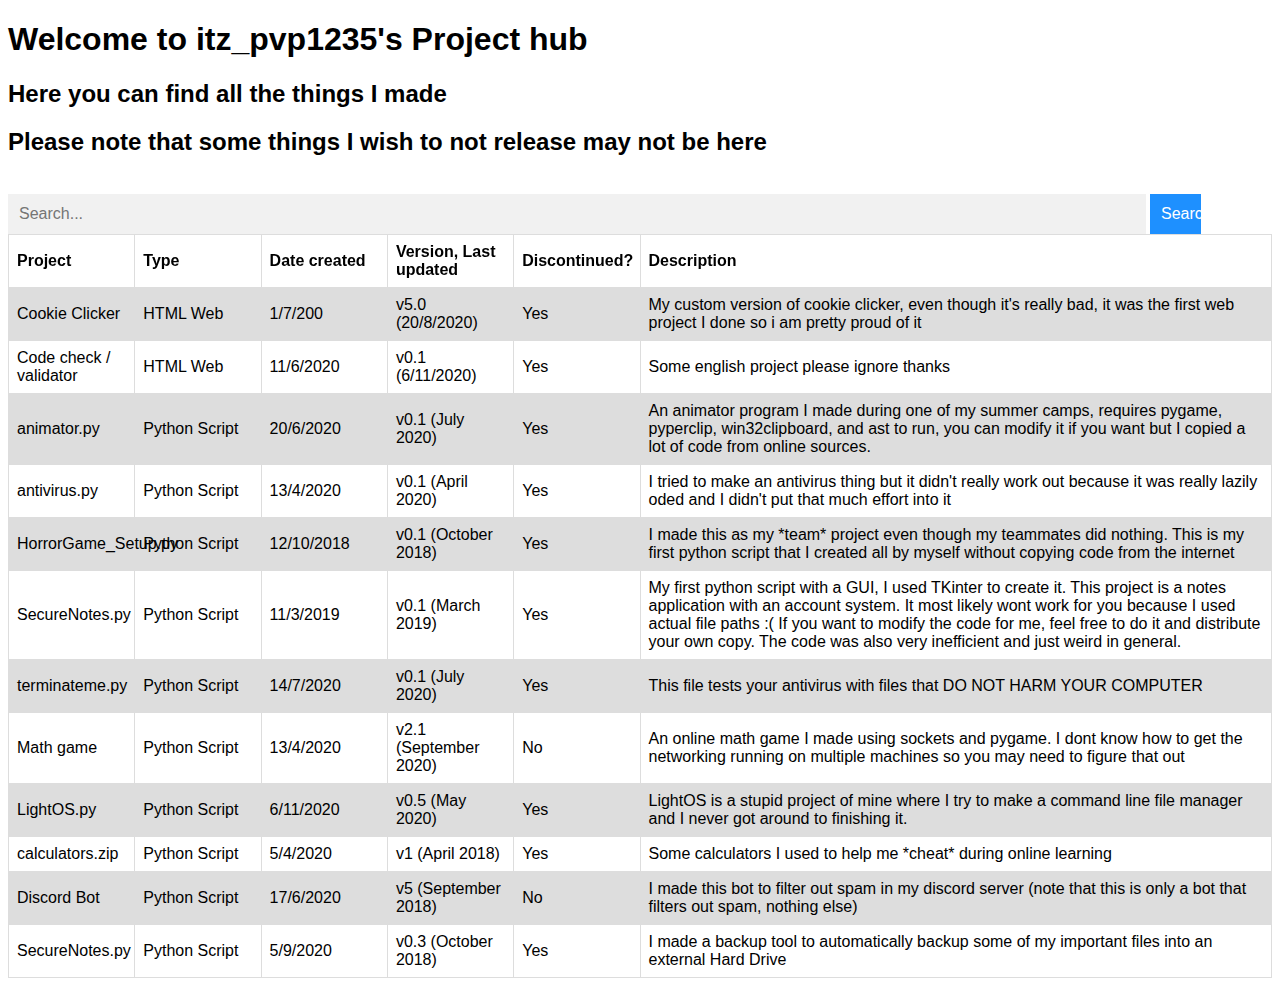
==== index.html @ e3c6d7b5 "a" ====
<!DOCTYPE html>
<html lang="en">
<head>
    <meta charset="UTF-8">
    <title>itz_pvp1235's games and stuff</title>

    <link rel="stylesheet" href="./styles.css">
</head>
<body>

    <div id="myModal" class="modal">

        <div class="modal-content">
            <span class="close">&times;</span>
            <div>
                <h1>Search results</h1>
                <table id="search-result-table">
                    <tr>
                        <th>Project</th>
                        <th>Type</th>
                        <th>Date created</th>
                        <th>Version, Last updated</th>
                        <th>Discontinued?</th>
                        <th class="items-desc">Description</th>
                    </tr>
                </table>
            </div>
        </div>

    </div>

    <h1>Welcome to itz_pvp1235's Project hub</h1>
    <h2>Here you can find all the things I made</h2>
    <h2>Please note that some things I wish to not release may not be here</h2>

    <br>

    <form autocomplete="off" id="search-form">
        <div class="autocomplete" style="width:90%;">
            <input id="search" type="text" placeholder="Search...">
        </div>
        <button style="width: 4%" id="submit-button-search" type="submit">Search</button>
    </form>

    <table>
        <tr>
            <th>Project</th>
            <th>Type</th>
            <th>Date created</th>
            <th>Version, Last updated</th>
            <th>Discontinued?</th>
            <th class="items-desc">Description</th>
        </tr>
        <tr>
            <td><a class="list-item" href="cookie_clicker/index.html">Cookie Clicker</a></td>
            <td>HTML Web</td>
            <td>1/7/200</td>
            <td>v5.0 (20/8/2020)</td>
            <td>Yes</td>
            <td>My custom version of cookie clicker, even though it's really bad, it was the first web project I done so i am pretty proud of it</td>
        </tr>
        <tr>
            <td><a class="list-item" href="./code_check/code_ugly.html">Code check / validator</a></td>
            <td>HTML Web</td>
            <td>11/6/2020</td>
            <td>v0.1 (6/11/2020)</td>
            <td>Yes</td>
            <td>Some english project please ignore thanks</td>
        </tr>
        <tr>
            <td><a class="list-item" download="animator.py" href="downloads/python/animator.py">animator.py</a></td>
            <td>Python Script</td>
            <td>20/6/2020</td>
            <td>v0.1 (July 2020)</td>
            <td>Yes</td>
            <td>An animator program I made during one of my summer camps, requires pygame, pyperclip, win32clipboard, and ast to run, you can modify it if you want but I copied a lot of code from online sources.</td>
        </tr>
        <tr>
            <td><a class="list-item" download="antivirus" href="downloads/python/antivirus.py">antivirus.py</a></td>
            <td>Python Script</td>
            <td>13/4/2020</td>
            <td>v0.1 (April 2020)</td>
            <td>Yes</td>
            <td>I tried to make an antivirus thing but it didn't really work out because it was really lazily oded and I didn't put that much effort into it</td>
        </tr>
        <tr>
            <td><a class="list-item" download="horrorgame.py" href="downloads/python/HorrorGame_Setup.py">HorrorGame_Setup.py</a></td>
            <td>Python Script</td>
            <td>12/10/2018</td>
            <td>v0.1 (October 2018)</td>
            <td>Yes</td>
            <td>I made this as my *team* project even though my teammates did nothing. This is my first python script that I created all by myself without copying code from the internet</td>
        </tr>
        <tr>
            <td><a class="list-item" download="SecureNotes.py" href="downloads/python/SecureNotes.py">SecureNotes.py</a></td>
            <td>Python Script</td>
            <td>11/3/2019</td>
            <td>v0.1 (March 2019)</td>
            <td>Yes</td>
            <td>My first python script with a GUI, I used TKinter to create it. This project is a notes application with an account system. It most likely wont work for you because I used actual file paths :( If you want to modify the code for me, feel free to do it and distribute your own copy. The code was also very inefficient and just weird in general.</td>
        </tr>
        <tr>
            <td><a class="list-item" download="terminateme.py" href="downloads/python/terminateme.py">terminateme.py</a></td>
            <td>Python Script</td>
            <td>14/7/2020</td>
            <td>v0.1 (July 2020)</td>
            <td>Yes</td>
            <td>This file tests your antivirus with files that DO NOT HARM YOUR COMPUTER</td>
        </tr>
        <tr>
            <td><a class="list-item" download="Math-Game.zip" href="downloads/python/math-game.zip">Math game</a></td>
            <td>Python Script</td>
            <td>13/4/2020</td>
            <td>v2.1 (September 2020)</td>
            <td>No</td>
            <td>An online math game I made using sockets and pygame. I dont know how to get the networking running on multiple machines so you may need to figure that out</td>
        </tr>
        <tr>
            <td><a class="list-item" download="LightOs.zip" href="downloads/python/LightOs.zip">LightOS.py</a></td>
            <td>Python Script</td>
            <td>6/11/2020</td>
            <td>v0.5 (May 2020)</td>
            <td>Yes</td>
            <td>LightOS is a stupid project of mine where I try to make a command line file manager and I never got around to finishing it.</td>
        </tr>
        <tr>
            <td><a class="list-item" download="calculators.zip" href="downloads/python/calculators.zip">calculators.zip</a></td>
            <td>Python Script</td>
            <td>5/4/2020</td>
            <td>v1 (April 2018)</td>
            <td>Yes</td>
            <td>Some calculators I used to help me *cheat* during online learning</td>
        </tr>
        <tr>
            <td><a class="list-item" download="discord-bot.zip" href="downloads/python/discord-bot.zip">Discord Bot</a></td>
            <td>Python Script</td>
            <td>17/6/2020</td>
            <td>v5 (September 2018)</td>
            <td>No</td>
            <td>I made this bot to filter out spam in my discord server (note that this is only a bot that filters out spam, nothing else)</td>
        </tr>
        <tr>
            <td><a class="list-item" download="Autobackup.zip" href="downloads/python/autobackup.zip">SecureNotes.py</a></td>
            <td>Python Script</td>
            <td>5/9/2020</td>
            <td>v0.3 (October 2018)</td>
            <td>Yes</td>
            <td>I made a backup tool to automatically backup some of my important files into an external Hard Drive</td>
        </tr>
    </table>
</body>
<script src="main.js"></script>
</html>
---- styles.css ----
* {
    font-family: Calibri, sans-serif;
}

/* The Modal (background) */
.modal {
    display: none; /* Hidden by default */
    position: fixed; /* Stay in place */
    z-index: 1; /* Sit on top */
    left: 0;
    top: 0;
    width: 100%; /* Full width */
    height: 100%; /* Full height */
    overflow: auto; /* Enable scroll if needed */
    background-color: rgb(0,0,0); /* Fallback color */
    background-color: rgba(0,0,0,0.4); /* Black w/ opacity */
}

/* Modal Content/Box */
.modal-content {
    background-color: #fefefe;
    margin: 15% auto; /* 15% from the top and centered */
    padding: 20px;
    border: 1px solid #888;
    width: 80%; /* Could be more or less, depending on screen size */
}

/* The Close Button */

.close {
    color: #aaa;
    float: right;
    font-size: 28px;
    font-weight: bold;
}

.close:hover,
.close:focus {
    color: black;
    text-decoration: none;
    cursor: pointer;
}

table {
    font-family: Calibri, sans-serif;
    border-collapse: collapse;
    width: 100%;
    table-layout: fixed;
}

td, th {
    border: 1px solid #dddddd;
    text-align: left;
    padding: 8px;
}

th {
    background: white;
    position: sticky;
    top: 0; /* Don't forget this, required for the stickiness */
    box-shadow: 0 2px 2px -1px rgba(0, 0, 0, 0.4);
}

tr:nth-child(even) {
    background-color: #dddddd;
}

a {
    text-decoration: none;
    color: black;
}

body {
    background: white;
}

.items-desc {
    width: 50%;
}

/*Search bar stuff*/

* { box-sizing: border-box; }
body {
    font: 16px Arial;
}
.autocomplete {
    /*the container must be positioned relative:*/
    position: relative;
    display: inline-block;
}
input,button {
    border: 1px solid transparent;
    background-color: #f1f1f1;
    padding: 10px;
    font-size: 16px;
}
input[type=text] {
    background-color: #f1f1f1;
    width: 100%;
}
button[type=submit] {
    background-color: DodgerBlue;
    color: #fff;
}
.autocomplete-items {
    position: absolute;
    border: 1px solid #d4d4d4;
    border-bottom: none;
    border-top: none;
    z-index: 99;
    /*position the autocomplete items to be the same width as the container:*/
    top: 100%;
    left: 0;
    right: 0;
}
.autocomplete-items div {
    padding: 10px;
    cursor: pointer;
    background-color: #fff;
    border-bottom: 1px solid #d4d4d4;
}
.autocomplete-items div:hover {
    /*when hovering an item:*/
    background-color: #e9e9e9;
}
.autocomplete-active {
    /*when navigating through the items using the arrow keys:*/
    background-color: DodgerBlue !important;
    color: #ffffff;
}
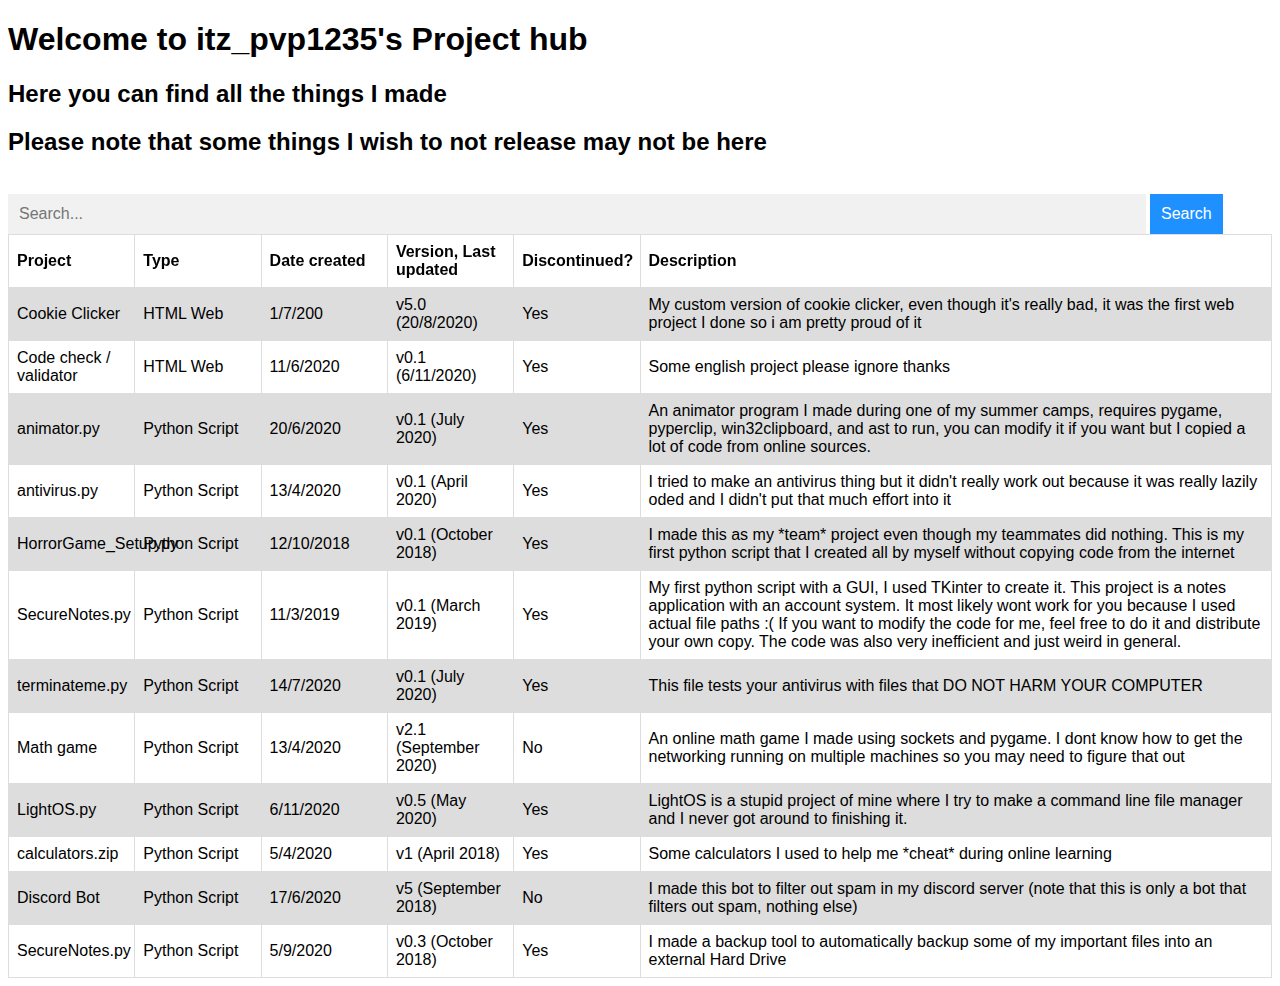
==== commit b9df691c: "a" ====
--- a/index.html
+++ b/index.html
@@ -39,7 +39,7 @@
         <div class="autocomplete" style="width:90%;">
             <input id="search" type="text" placeholder="Search...">
         </div>
-        <button style="width: 4%" id="submit-button-search" type="submit">Search</button>
+        <button id="submit-button-search" type="submit">Search</button>
     </form>
 
     <table>
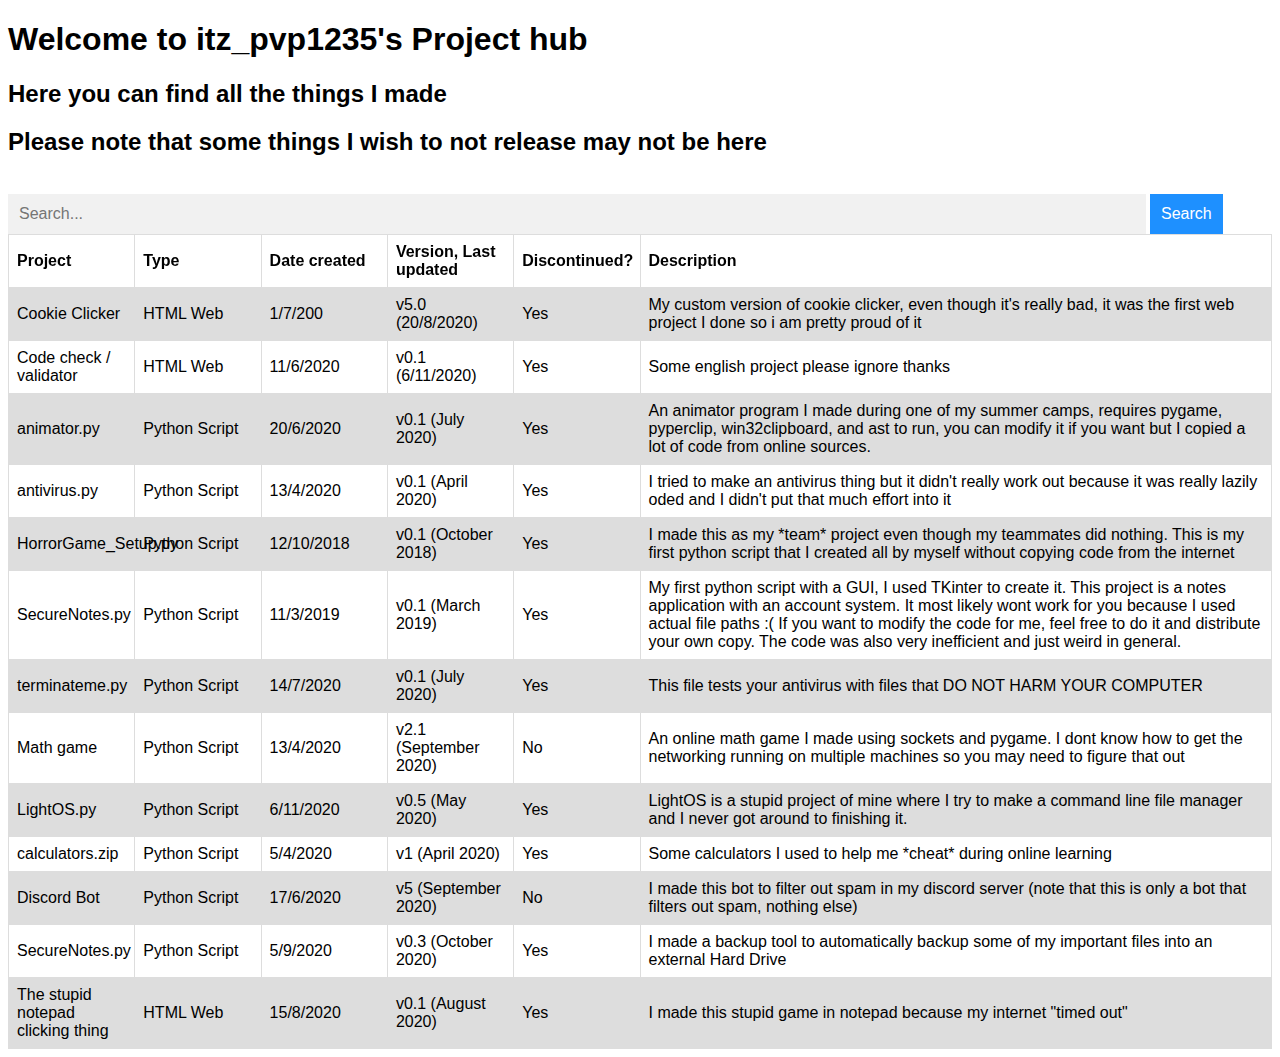
==== commit fe9cbc81: "a" ====
--- a/index.html
+++ b/index.html
@@ -127,7 +127,7 @@
             <td><a class="list-item" download="calculators.zip" href="downloads/python/calculators.zip">calculators.zip</a></td>
             <td>Python Script</td>
             <td>5/4/2020</td>
-            <td>v1 (April 2018)</td>
+            <td>v1 (April 2020)</td>
             <td>Yes</td>
             <td>Some calculators I used to help me *cheat* during online learning</td>
         </tr>
@@ -135,7 +135,7 @@
             <td><a class="list-item" download="discord-bot.zip" href="downloads/python/discord-bot.zip">Discord Bot</a></td>
             <td>Python Script</td>
             <td>17/6/2020</td>
-            <td>v5 (September 2018)</td>
+            <td>v5 (September 2020)</td>
             <td>No</td>
             <td>I made this bot to filter out spam in my discord server (note that this is only a bot that filters out spam, nothing else)</td>
         </tr>
@@ -143,9 +143,17 @@
             <td><a class="list-item" download="Autobackup.zip" href="downloads/python/autobackup.zip">SecureNotes.py</a></td>
             <td>Python Script</td>
             <td>5/9/2020</td>
-            <td>v0.3 (October 2018)</td>
+            <td>v0.3 (October 2020)</td>
             <td>Yes</td>
             <td>I made a backup tool to automatically backup some of my important files into an external Hard Drive</td>
+        </tr>
+        <tr>
+            <td><a class="list-item" href="./html/2.html">The stupid notepad clicking thing</a></td>
+            <td>HTML Web</td>
+            <td>15/8/2020</td>
+            <td>v0.1 (August 2020)</td>
+            <td>Yes</td>
+            <td>I made this stupid game in notepad because my internet "timed out"</td>
         </tr>
     </table>
 </body>
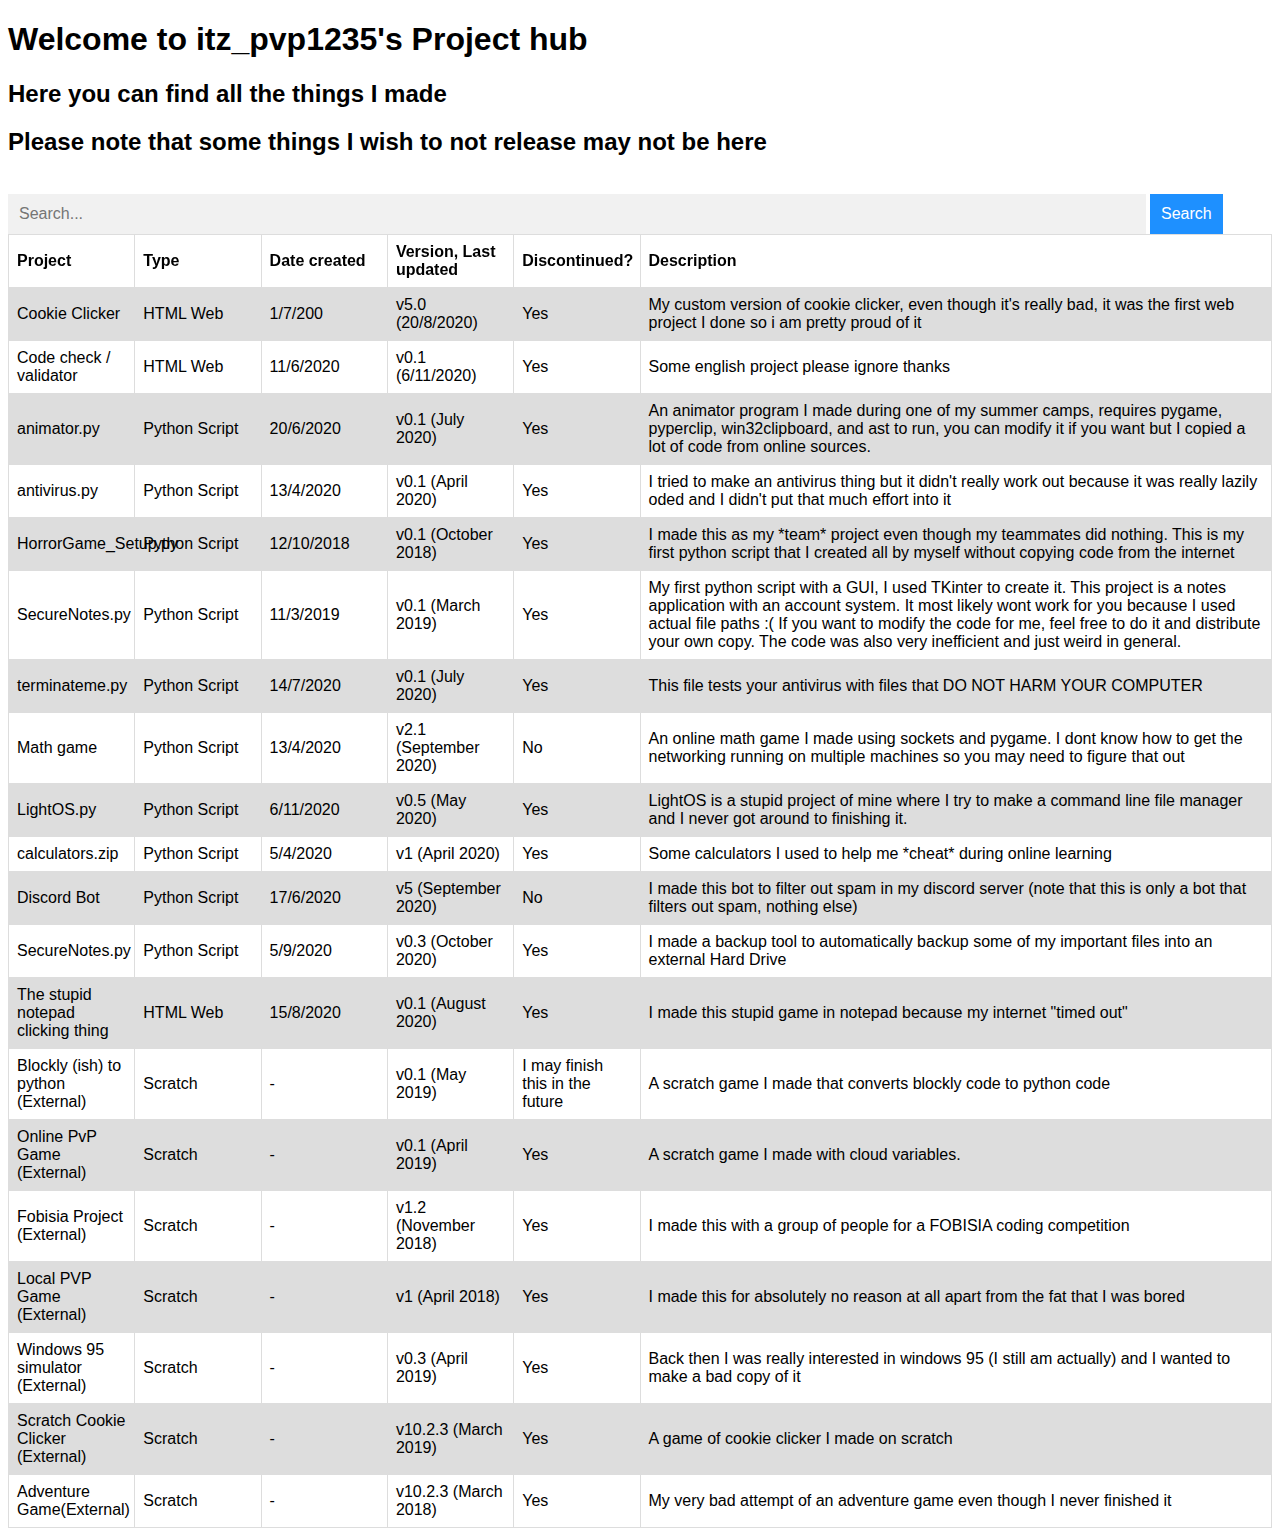
==== commit 433a39a3: "hehe yeet" ====
--- a/index.html
+++ b/index.html
@@ -13,7 +13,8 @@
         <div class="modal-content">
             <span class="close">&times;</span>
             <div>
-                <h1>Search results</h1>
+                <h1 id="search-header">Search results</h1>
+                <h2>Sorted by relevance</h2>
                 <table id="search-result-table">
                     <tr>
                         <th>Project</th>
@@ -155,7 +156,78 @@
             <td>Yes</td>
             <td>I made this stupid game in notepad because my internet "timed out"</td>
         </tr>
+        <tr>
+            <td><a class="list-item" href="https://scratch.mit.edu/projects/378281550/">Blockly (ish) to python (External)</a></td>
+            <td>Scratch</td>
+            <td>-</td>
+            <td>v0.1 (May 2019)</td>
+            <td>I may finish this in the future</td>
+            <td>A scratch game I made that converts blockly code to python code</td>
+        </tr>
+        <tr>
+            <td><a class="list-item" href="https://scratch.mit.edu/projects/307314365/">Online PvP Game (External)</a></td>
+            <td>Scratch</td>
+            <td>-</td>
+            <td>v0.1 (April 2019)</td>
+            <td>Yes</td>
+            <td>A scratch game I made with cloud variables.</td>
+        </tr>
+        <tr>
+            <td><a class="list-item" href="https://scratch.mit.edu/projects/283405249/">Fobisia Project (External)</a></td>
+            <td>Scratch</td>
+            <td>-</td>
+            <td>v1.2 (November 2018)</td>
+            <td>Yes</td>
+            <td>I made this with a group of people for a FOBISIA coding competition</td>
+        </tr>
+        <tr>
+            <td><a class="list-item" href="https://scratch.mit.edu/projects/208546682/">Local PVP Game (External)</a></td>
+            <td>Scratch</td>
+            <td>-</td>
+            <td>v1 (April 2018)</td>
+            <td>Yes</td>
+            <td>I made this for absolutely no reason at all apart from the fat that I was bored</td>
+        </tr>
+        <tr>
+            <td><a class="list-item" href="https://scratch.mit.edu/projects/287553536/">Windows 95 simulator (External)</a></td>
+            <td>Scratch</td>
+            <td>-</td>
+            <td>v0.3 (April 2019)</td>
+            <td>Yes</td>
+            <td>Back then I was really interested in windows 95 (I still am actually) and I wanted to make a bad copy of it</td>
+        </tr>
+        <tr>
+            <td><a class="list-item" href="https://scratch.mit.edu/projects/215725229/">Scratch Cookie Clicker (External)</a></td>
+            <td>Scratch</td>
+            <td>-</td>
+            <td>v10.2.3 (March 2019)</td>
+            <td>Yes</td>
+            <td>A game of cookie clicker I made on scratch</td>
+        </tr>
+        <tr>
+            <td><a class="list-item" href="https://scratch.mit.edu/projects/252796708/">Adventure Game(External)</a></td>
+            <td>Scratch</td>
+            <td>-</td>
+            <td>v10.2.3 (March 2018)</td>
+            <td>Yes</td>
+            <td>My very bad attempt of an adventure game even though I never finished it</td>
+        </tr>
     </table>
 </body>
 <script src="main.js"></script>
-</html>+</html>
+
+<!--
+List entry boilerplate
+
+<tr>
+            <td><a class="list-item" href=""></a></td>
+            <td>HTML Web</td>
+            <td>-</td>
+            <td>v0.3 (April 2019)</td>
+            <td>Yes</td>
+            <td></td>
+</tr>
+
+
+-->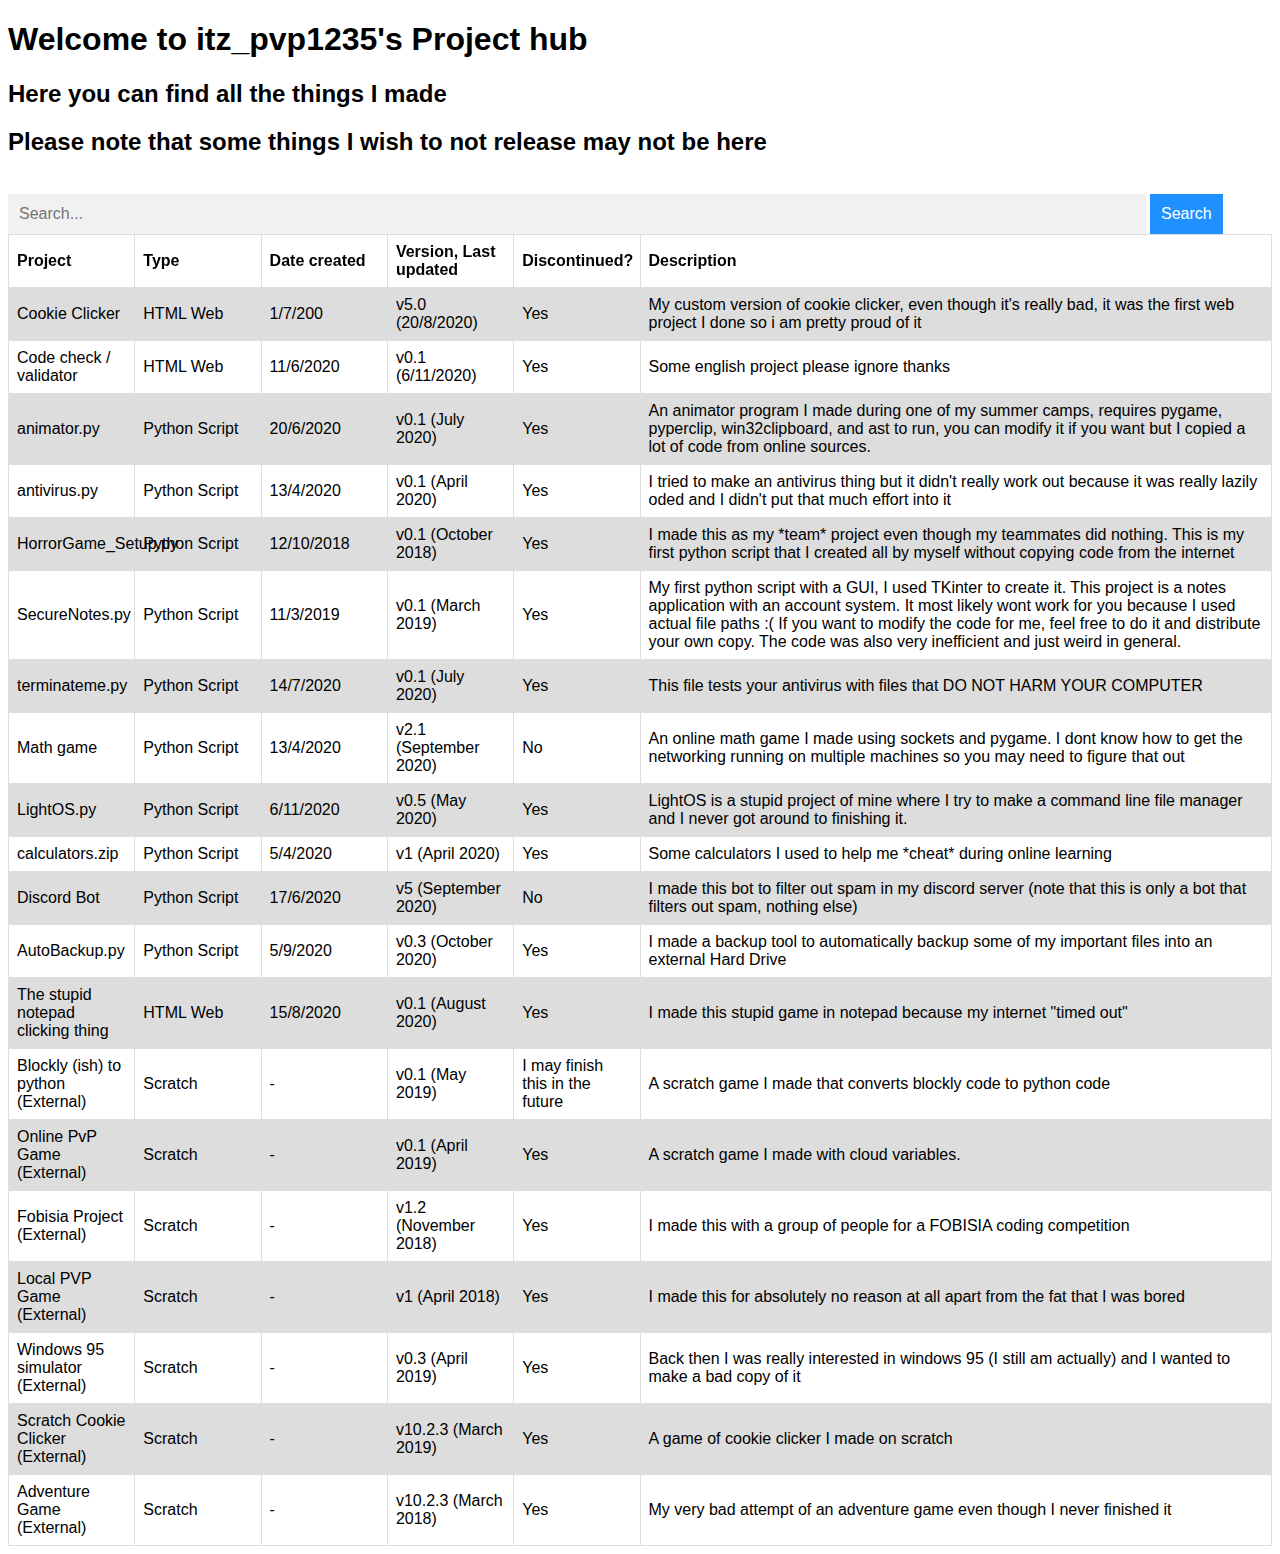
==== commit 955f2dd6: "poopy" ====
--- a/index.html
+++ b/index.html
@@ -30,6 +30,21 @@
 
     </div>
 
+    <div id="warning-external" class="modal">
+
+        <div class="modal-content">
+            <span class="close">&times;</span>
+            <div>
+                <h1>Warning: You are about to be taken to an external site!</h1>
+                <h3 id="site-domain"></h3>
+                <h3>This website may not be safe when you are entering this, as of 10/11/2020, all external sites used are safe.</h3>
+                <h3>Any damages caused by entering this site is not my problem. Please keep that in mind</h3>
+                <button id="ok-button">I understand, let me in!</button>
+            </div>
+        </div>
+
+    </div>
+
     <h1>Welcome to itz_pvp1235's Project hub</h1>
     <h2>Here you can find all the things I made</h2>
     <h2>Please note that some things I wish to not release may not be here</h2>
@@ -141,7 +156,7 @@
             <td>I made this bot to filter out spam in my discord server (note that this is only a bot that filters out spam, nothing else)</td>
         </tr>
         <tr>
-            <td><a class="list-item" download="Autobackup.zip" href="downloads/python/autobackup.zip">SecureNotes.py</a></td>
+            <td><a class="list-item" download="Autobackup.zip" href="downloads/python/autobackup.zip">AutoBackup.py</a></td>
             <td>Python Script</td>
             <td>5/9/2020</td>
             <td>v0.3 (October 2020)</td>
@@ -205,7 +220,7 @@
             <td>A game of cookie clicker I made on scratch</td>
         </tr>
         <tr>
-            <td><a class="list-item" href="https://scratch.mit.edu/projects/252796708/">Adventure Game(External)</a></td>
+            <td><a class="list-item" href="https://scratch.mit.edu/projects/252796708/">Adventure Game (External)</a></td>
             <td>Scratch</td>
             <td>-</td>
             <td>v10.2.3 (March 2018)</td>
--- a/styles.css
+++ b/styles.css
@@ -15,6 +15,8 @@
     background-color: rgb(0,0,0); /* Fallback color */
     background-color: rgba(0,0,0,0.4); /* Black w/ opacity */
 }
+
+#warning-external {z-index: 2;}
 
 /* Modal Content/Box */
 .modal-content {
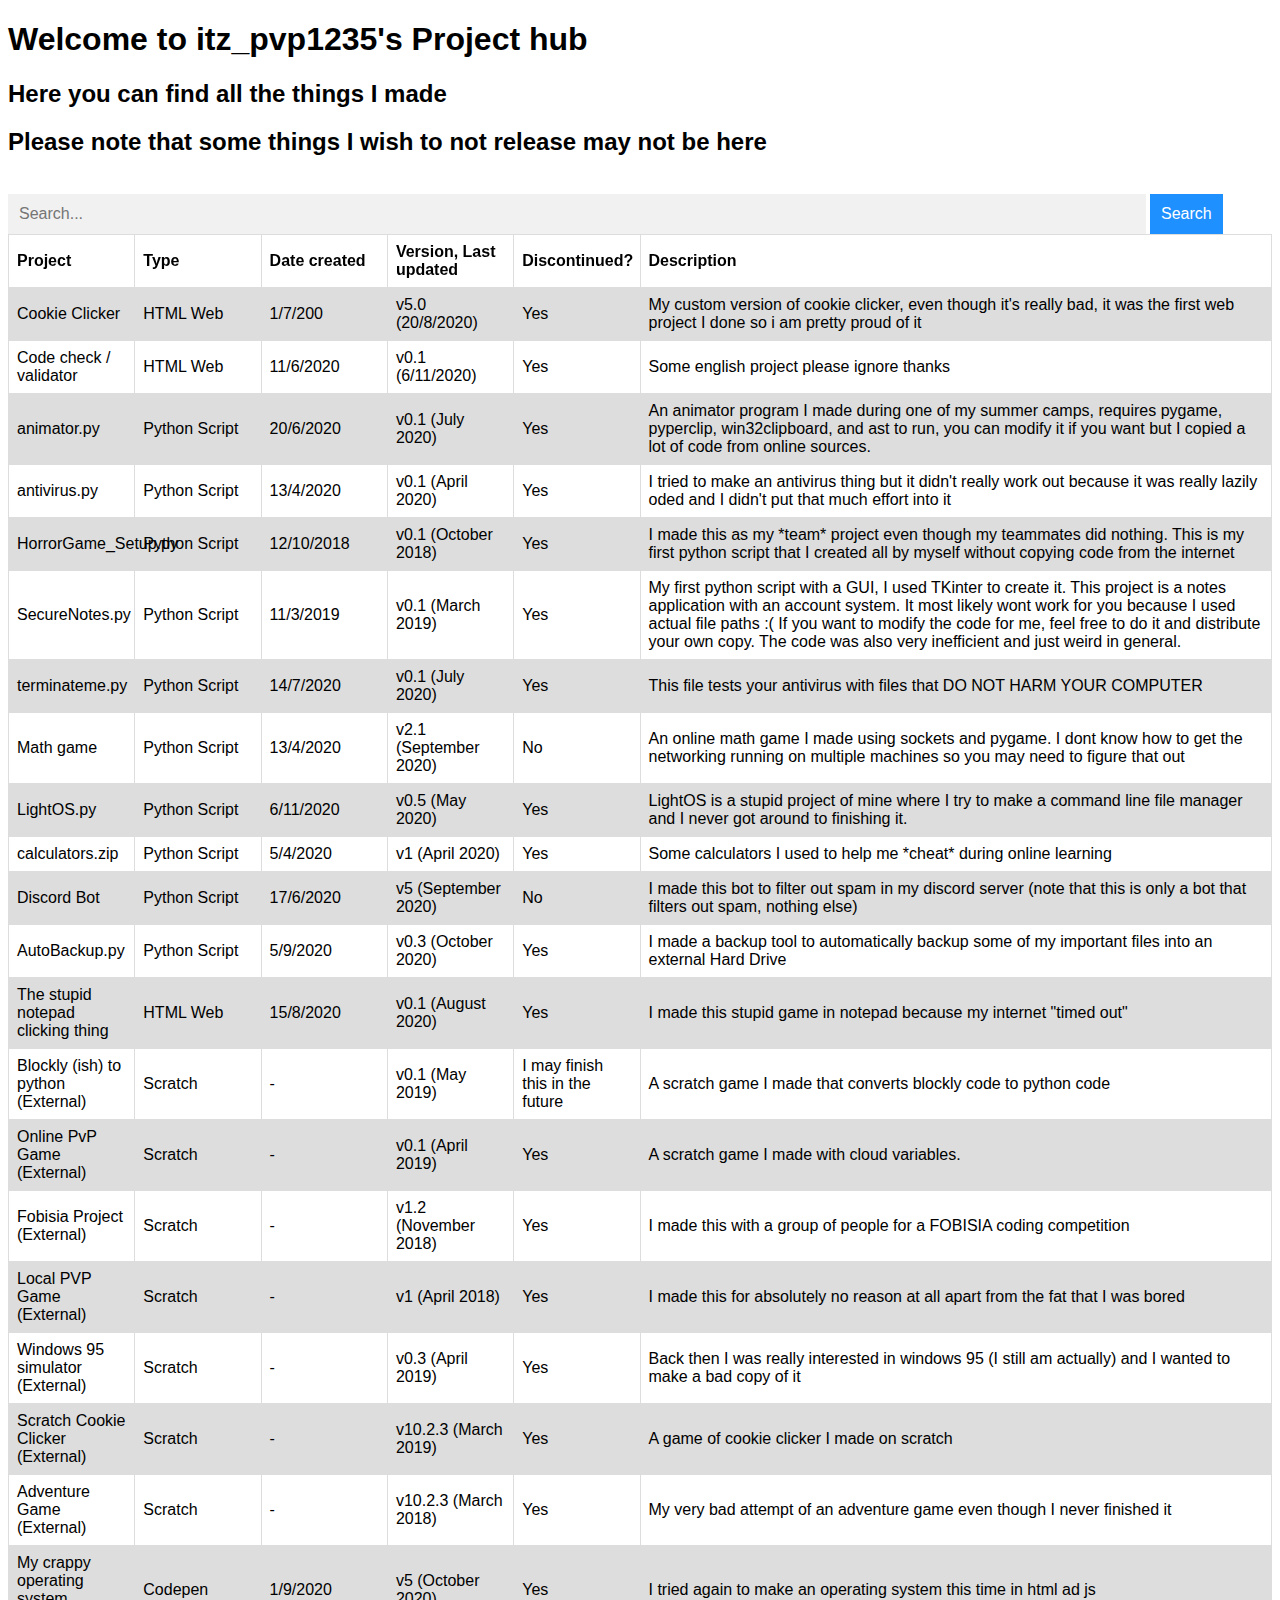
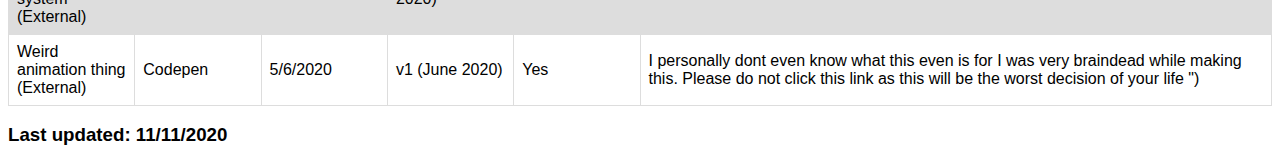
==== commit bbd969b3: "fgd dshdhdfg" ====
--- a/index.html
+++ b/index.html
@@ -14,7 +14,6 @@
             <span class="close">&times;</span>
             <div>
                 <h1 id="search-header">Search results</h1>
-                <h2>Sorted by relevance</h2>
                 <table id="search-result-table">
                     <tr>
                         <th>Project</th>
@@ -32,7 +31,7 @@
 
     <div id="warning-external" class="modal">
 
-        <div class="modal-content">
+        <div class="modal-content warning">
             <span class="close">&times;</span>
             <div>
                 <h1>Warning: You are about to be taken to an external site!</h1>
@@ -227,7 +226,25 @@
             <td>Yes</td>
             <td>My very bad attempt of an adventure game even though I never finished it</td>
         </tr>
+        <tr>
+            <td><a class="list-item" href="https://codepen.io/itzpvp1235/pen/JjXOWya">My crappy operating system (External)</a></td>
+            <td>Codepen</td>
+            <td>1/9/2020</td>
+            <td>v5 (October 2020)</td>
+            <td>Yes</td>
+            <td>I tried again to make an operating system this time in html ad js</td>
+        </tr>
+        <tr>
+            <td><a class="list-item" href="https://codepen.io/itzpvp1235/pen/MWKOmzr">Weird animation thing (External)</a></td>
+            <td>Codepen</td>
+            <td>5/6/2020</td>
+            <td>v1 (June 2020)</td>
+            <td>Yes</td>
+            <td>I personally dont even know what this even is for I was very braindead while making this. Please do not click this link as this will be the worst decision of your life ")</td>
+        </tr>
     </table>
+
+    <h3>Last updated: 11/11/2020</h3>
 </body>
 <script src="main.js"></script>
 </html>
--- a/styles.css
+++ b/styles.css
@@ -16,7 +16,9 @@
     background-color: rgba(0,0,0,0.4); /* Black w/ opacity */
 }
 
-#warning-external {z-index: 2;}
+#warning-external {
+    z-index: 2;
+}
 
 /* Modal Content/Box */
 .modal-content {
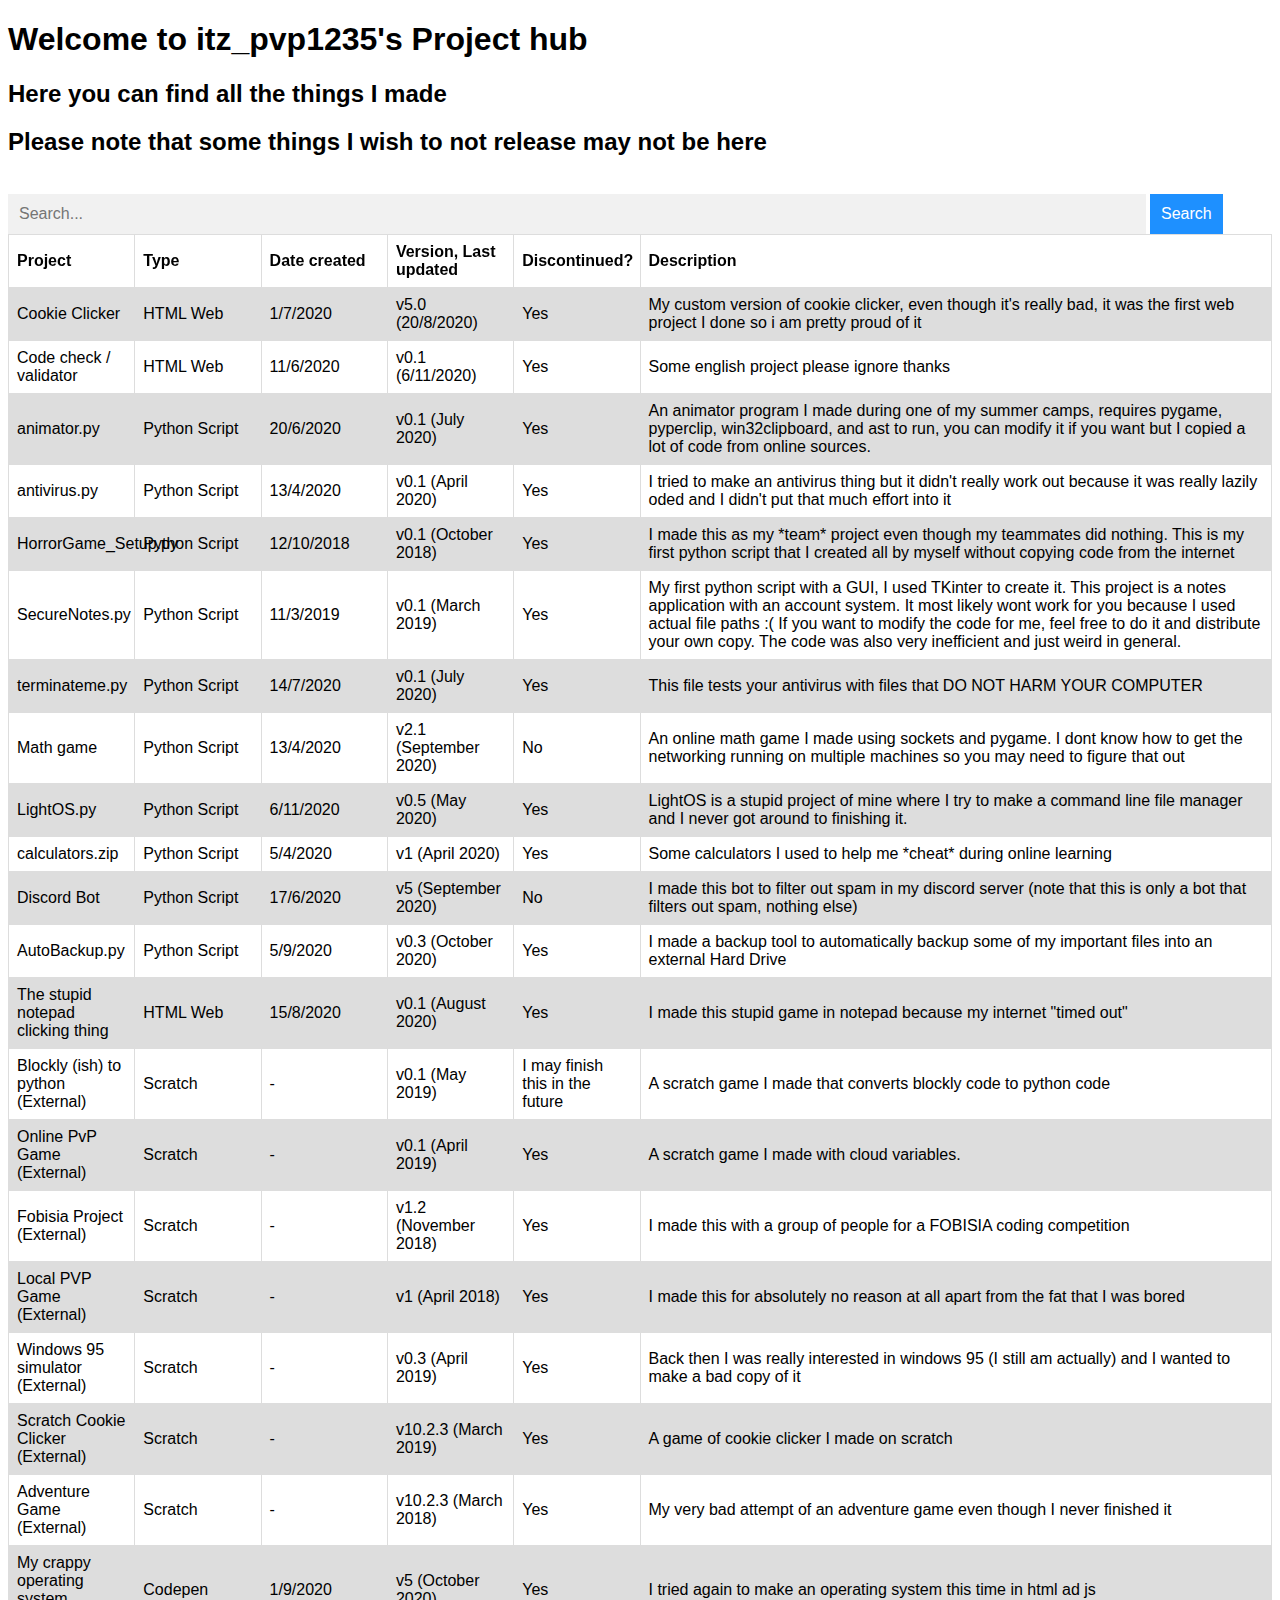
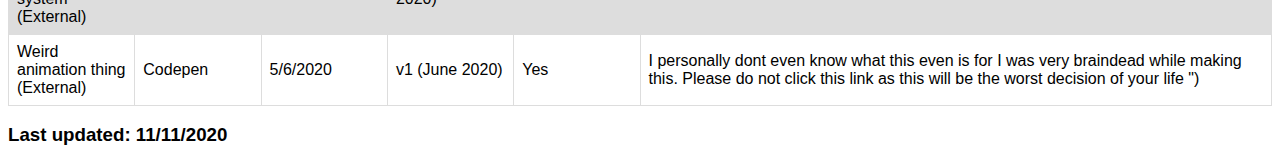
==== commit d29c5f48: "dfas" ====
--- a/index.html
+++ b/index.html
@@ -69,7 +69,7 @@
         <tr>
             <td><a class="list-item" href="cookie_clicker/index.html">Cookie Clicker</a></td>
             <td>HTML Web</td>
-            <td>1/7/200</td>
+            <td>1/7/2020</td>
             <td>v5.0 (20/8/2020)</td>
             <td>Yes</td>
             <td>My custom version of cookie clicker, even though it's really bad, it was the first web project I done so i am pretty proud of it</td>
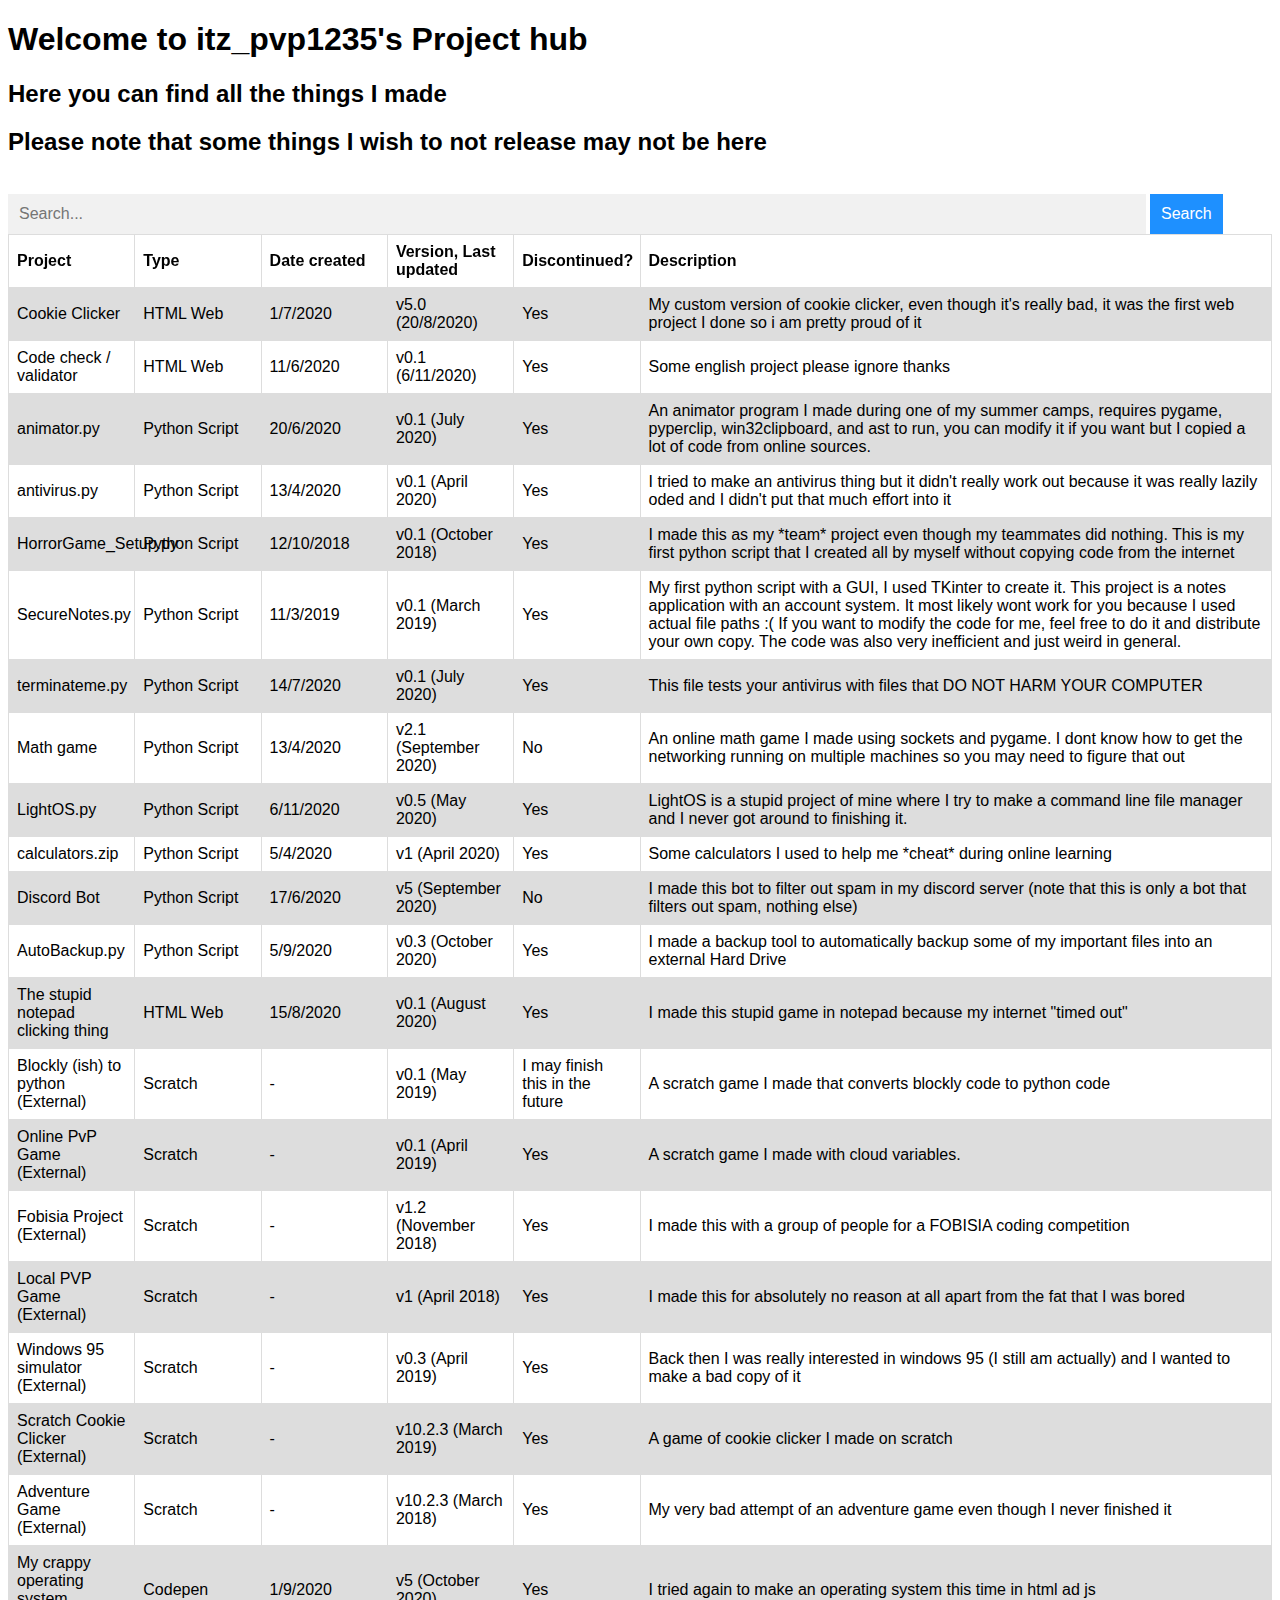
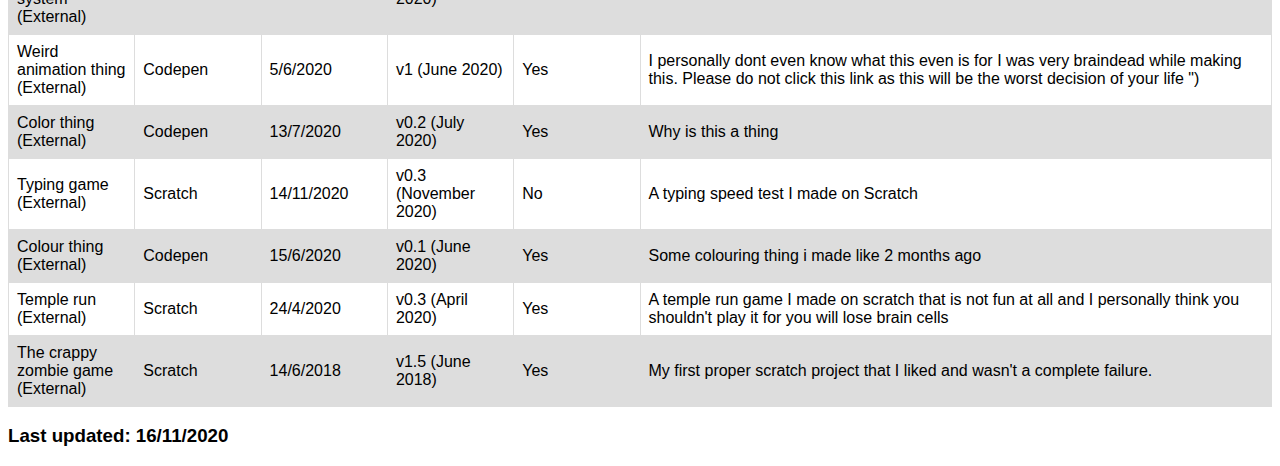
==== commit 13543fde: "yeet" ====
--- a/index.html
+++ b/index.html
@@ -36,7 +36,7 @@
             <div>
                 <h1>Warning: You are about to be taken to an external site!</h1>
                 <h3 id="site-domain"></h3>
-                <h3>This website may not be safe when you are entering this, as of 10/11/2020, all external sites used are safe.</h3>
+                <h3>This website may not be safe when you are entering this, as of 16/11/2020, all external sites used are safe.</h3>
                 <h3>Any damages caused by entering this site is not my problem. Please keep that in mind</h3>
                 <button id="ok-button">I understand, let me in!</button>
             </div>
@@ -242,9 +242,49 @@
             <td>Yes</td>
             <td>I personally dont even know what this even is for I was very braindead while making this. Please do not click this link as this will be the worst decision of your life ")</td>
         </tr>
+        <tr>
+            <td><a class="list-item" href="https://codepen.io/itzpvp1235/pen/mdVqmba">Color thing (External)</a></td>
+            <td>Codepen</td>
+            <td>13/7/2020</td>
+            <td>v0.2 (July 2020)</td>
+            <td>Yes</td>
+            <td>Why is this a thing</td>
+        </tr>
+        <tr>
+            <td><a class="list-item" href="https://scratch.mit.edu/projects/449280303/">Typing game (External)</a></td>
+            <td>Scratch</td>
+            <td>14/11/2020</td>
+            <td>v0.3 (November 2020)</td>
+            <td>No</td>
+            <td>A typing speed test I made on Scratch</td>
+        </tr>
+        <tr>
+            <td><a class="list-item" href="https://codepen.io/itzpvp1235/pen/mdVqmba">Colour thing (External)</a></td>
+            <td>Codepen</td>
+            <td>15/6/2020</td>
+            <td>v0.1 (June 2020)</td>
+            <td>Yes</td>
+            <td>Some colouring thing i made like 2 months ago</td>
+        </tr>
+        <tr>
+            <td><a class="list-item" href="https://scratch.mit.edu/projects/302519433/">Temple run (External)</a></td>
+            <td>Scratch</td>
+            <td>24/4/2020</td>
+            <td>v0.3 (April 2020)</td>
+            <td>Yes</td>
+            <td>A temple run game I made on scratch that is not fun at all and I personally think you shouldn't play it for you will lose brain cells</td>
+        </tr>
+        <tr>
+            <td><a class="list-item" href="https://scratch.mit.edu/projects/250515018/">The crappy zombie game (External)</a></td>
+            <td>Scratch</td>
+            <td>14/6/2018</td>
+            <td>v1.5 (June 2018)</td>
+            <td>Yes</td>
+            <td>My first proper scratch project that I liked and wasn't a complete failure.</td>
+        </tr>
     </table>
 
-    <h3>Last updated: 11/11/2020</h3>
+    <h3>Last updated: 16/11/2020</h3>
 </body>
 <script src="main.js"></script>
 </html>
